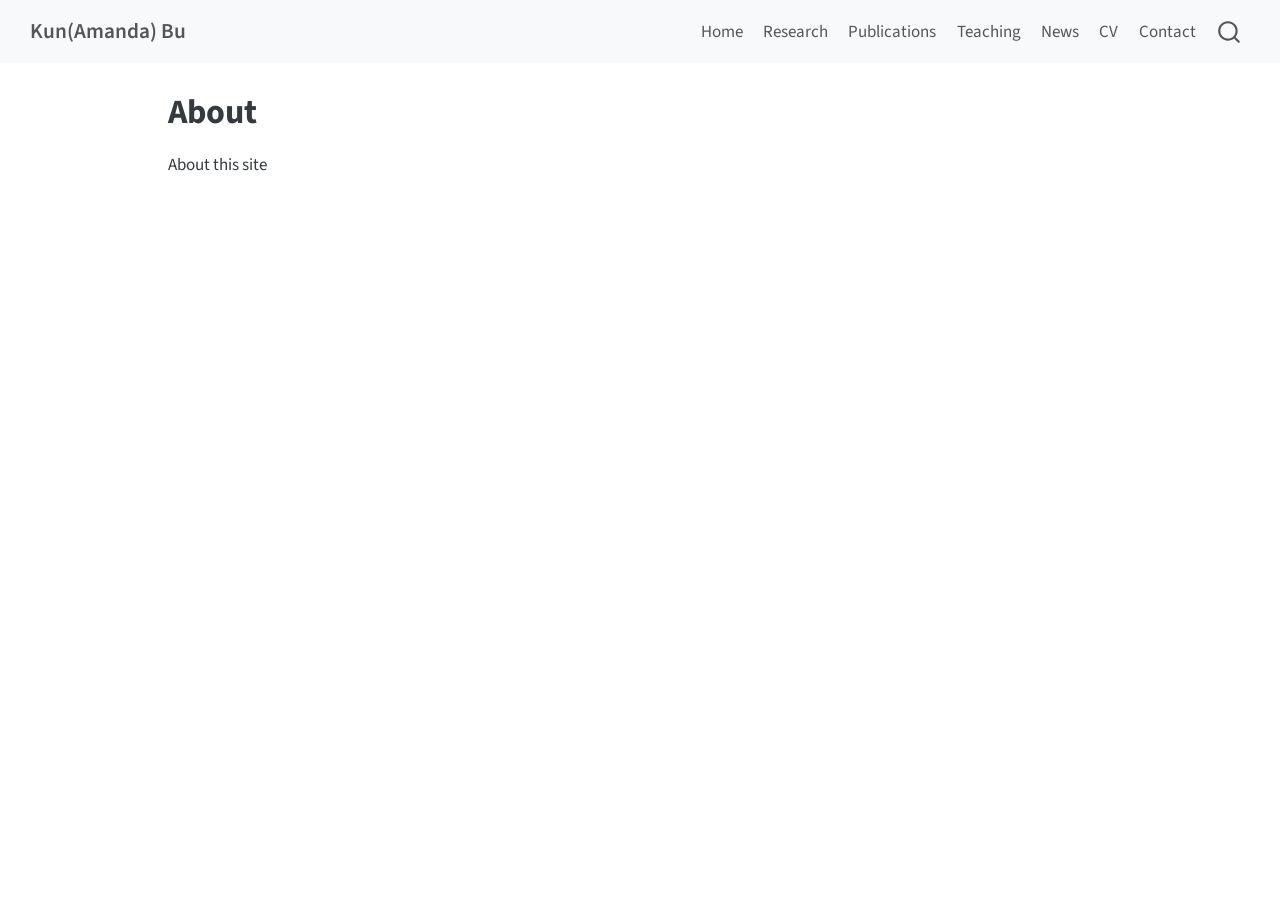
==== docs/about.html @ 3458ef12 "Initial academic website" ====
<!DOCTYPE html>
<html xmlns="http://www.w3.org/1999/xhtml" lang="en" xml:lang="en"><head>

<meta charset="utf-8">
<meta name="generator" content="quarto-1.9.37">

<meta name="viewport" content="width=device-width, initial-scale=1.0, user-scalable=yes">


<title>About – Kun(Amanda) Bu</title>
<style>
/* Default styles provided by pandoc.
** See https://pandoc.org/MANUAL.html#variables-for-html for config info.
*/
code{white-space: pre-wrap;}
span.smallcaps{font-variant: small-caps;}
div.columns{display: flex; gap: min(4vw, 1.5em);}
div.column{flex: auto; overflow-x: auto;}
div.hanging-indent{margin-left: 1.5em; text-indent: -1.5em;}
ul.task-list{list-style: none;}
ul.task-list li input[type="checkbox"] {
  width: 0.8em;
  margin: 0 0.8em 0.2em -1em; /* quarto-specific, see https://github.com/quarto-dev/quarto-cli/issues/4556 */ 
  vertical-align: middle;
}
</style>


<script src="site_libs/quarto-nav/quarto-nav.js"></script>
<script src="site_libs/quarto-nav/headroom.min.js"></script>
<script src="site_libs/clipboard/clipboard.min.js"></script>
<script src="site_libs/quarto-search/autocomplete.umd.js"></script>
<script src="site_libs/quarto-search/fuse.min.js"></script>
<script src="site_libs/quarto-search/quarto-search.js"></script>
<meta name="quarto:offset" content="./">
<script src="site_libs/quarto-html/quarto.js" type="module"></script>
<script src="site_libs/quarto-html/tabsets/tabsets.js" type="module"></script>
<script src="site_libs/quarto-html/popper.min.js"></script>
<script src="site_libs/quarto-html/tippy.umd.min.js"></script>
<script src="site_libs/quarto-html/anchor.min.js"></script>
<link href="site_libs/quarto-html/tippy.css" rel="stylesheet">
<link href="site_libs/quarto-html/quarto-syntax-highlighting-7f8f88aac4f3542376d5c11b86a4c14d.css" rel="stylesheet" id="quarto-text-highlighting-styles">
<script src="site_libs/bootstrap/bootstrap.min.js"></script>
<link href="site_libs/bootstrap/bootstrap-icons.css" rel="stylesheet">
<link href="site_libs/bootstrap/bootstrap-158031087360bce0ff56dc785ce39e06.min.css" rel="stylesheet" append-hash="true" id="quarto-bootstrap" data-mode="light">
<script id="quarto-search-options" type="application/json">{
  "location": "navbar",
  "copy-button": false,
  "collapse-after": 3,
  "panel-placement": "end",
  "type": "overlay",
  "limit": 50,
  "keyboard-shortcut": [
    "f",
    "/",
    "s"
  ],
  "show-item-context": false,
  "language": {
    "search-no-results-text": "No results",
    "search-matching-documents-text": "matching documents",
    "search-copy-link-title": "Copy link to search",
    "search-hide-matches-text": "Hide additional matches",
    "search-more-match-text": "more match in this document",
    "search-more-matches-text": "more matches in this document",
    "search-clear-button-title": "Clear",
    "search-text-placeholder": "",
    "search-detached-cancel-button-title": "Cancel",
    "search-submit-button-title": "Submit",
    "search-label": "Search"
  }
}</script>


<link rel="stylesheet" href="styles.css">
</head>

<body class="nav-fixed quarto-light">

<div id="quarto-search-results"></div>
  <header id="quarto-header" class="headroom fixed-top">
    <nav class="navbar navbar-expand-lg " data-bs-theme="dark">
      <div class="navbar-container container-fluid">
      <div class="navbar-brand-container mx-auto">
    <a class="navbar-brand" href="./index.html">
    <span class="navbar-title">Kun(Amanda) Bu</span>
    </a>
  </div>
            <div id="quarto-search" class="" title="Search"></div>
          <button class="navbar-toggler" type="button" data-bs-toggle="collapse" data-bs-target="#navbarCollapse" aria-controls="navbarCollapse" role="menu" aria-expanded="false" aria-label="Toggle navigation" onclick="if (window.quartoToggleHeadroom) { window.quartoToggleHeadroom(); }">
  <span class="navbar-toggler-icon"></span>
</button>
          <div class="collapse navbar-collapse" id="navbarCollapse">
            <ul class="navbar-nav navbar-nav-scroll ms-auto">
  <li class="nav-item">
    <a class="nav-link" href="./index.html"> 
<span class="menu-text">Home</span></a>
  </li>  
  <li class="nav-item">
    <a class="nav-link" href="./research.html"> 
<span class="menu-text">Research</span></a>
  </li>  
  <li class="nav-item">
    <a class="nav-link" href="./publications.html"> 
<span class="menu-text">Publications</span></a>
  </li>  
  <li class="nav-item">
    <a class="nav-link" href="./teaching.html"> 
<span class="menu-text">Teaching</span></a>
  </li>  
  <li class="nav-item">
    <a class="nav-link" href="./news.html"> 
<span class="menu-text">News</span></a>
  </li>  
  <li class="nav-item">
    <a class="nav-link" href="./cv.html"> 
<span class="menu-text">CV</span></a>
  </li>  
  <li class="nav-item">
    <a class="nav-link" href="./contact.html"> 
<span class="menu-text">Contact</span></a>
  </li>  
</ul>
          </div> <!-- /navcollapse -->
            <div class="quarto-navbar-tools">
</div>
      </div> <!-- /container-fluid -->
    </nav>
</header>
<!-- content -->
<div id="quarto-content" class="quarto-container page-columns page-rows-contents page-layout-article page-navbar">
<!-- sidebar -->
<!-- margin-sidebar -->
    <div id="quarto-margin-sidebar" class="sidebar margin-sidebar zindex-bottom">
        
    </div>
<!-- main -->
<main class="content" id="quarto-document-content">

<header id="title-block-header" class="quarto-title-block default">
<div class="quarto-title">
<h1 class="title">About</h1>
</div>



<div class="quarto-title-meta">

    
  
    
  </div>
  


</header>


<p>About this site</p>



</main> <!-- /main -->
<script id="quarto-html-after-body" type="application/javascript">
  window.document.addEventListener("DOMContentLoaded", function (event) {
    const icon = "";
    const anchorJS = new window.AnchorJS();
    anchorJS.options = {
      placement: 'right',
      icon: icon
    };
    anchorJS.add('.anchored');
    const isCodeAnnotation = (el) => {
      for (const clz of el.classList) {
        if (clz.startsWith('code-annotation-')) {                     
          return true;
        }
      }
      return false;
    }
    const onCopySuccess = function(e) {
      // button target
      const button = e.trigger;
      // don't keep focus
      button.blur();
      // flash "checked"
      button.classList.add('code-copy-button-checked');
      var currentTitle = button.getAttribute("title");
      button.setAttribute("title", "Copied!");
      let tooltip;
      if (window.bootstrap) {
        button.setAttribute("data-bs-toggle", "tooltip");
        button.setAttribute("data-bs-placement", "left");
        button.setAttribute("data-bs-title", "Copied!");
        tooltip = new bootstrap.Tooltip(button, 
          { trigger: "manual", 
            customClass: "code-copy-button-tooltip",
            offset: [0, -8]});
        tooltip.show();    
      }
      setTimeout(function() {
        if (tooltip) {
          tooltip.hide();
          button.removeAttribute("data-bs-title");
          button.removeAttribute("data-bs-toggle");
          button.removeAttribute("data-bs-placement");
        }
        button.setAttribute("title", currentTitle);
        button.classList.remove('code-copy-button-checked');
      }, 1000);
      // clear code selection
      e.clearSelection();
    }
    const getTextToCopy = function(trigger) {
      const outerScaffold = trigger.parentElement.cloneNode(true);
      const codeEl = outerScaffold.querySelector('code');
      for (const childEl of codeEl.children) {
        if (isCodeAnnotation(childEl)) {
          childEl.remove();
        }
      }
      return codeEl.innerText;
    }
    const clipboard = new window.ClipboardJS('.code-copy-button:not([data-in-quarto-modal])', {
      text: getTextToCopy
    });
    clipboard.on('success', onCopySuccess);
    if (window.document.getElementById('quarto-embedded-source-code-modal')) {
      const clipboardModal = new window.ClipboardJS('.code-copy-button[data-in-quarto-modal]', {
        text: getTextToCopy,
        container: window.document.getElementById('quarto-embedded-source-code-modal')
      });
      clipboardModal.on('success', onCopySuccess);
    }
      var localhostRegex = new RegExp(/^(?:http|https):\/\/localhost\:?[0-9]*\//);
      var mailtoRegex = new RegExp(/^mailto:/);
        var filterRegex = new RegExp('/' + window.location.host + '/');
      var isInternal = (href) => {
          return filterRegex.test(href) || localhostRegex.test(href) || mailtoRegex.test(href);
      }
      // Inspect non-navigation links and adorn them if external
     var links = window.document.querySelectorAll('a[href]:not(.nav-link):not(.navbar-brand):not(.toc-action):not(.sidebar-link):not(.sidebar-item-toggle):not(.pagination-link):not(.no-external):not([aria-hidden]):not(.dropdown-item):not(.quarto-navigation-tool):not(.about-link)');
      for (var i=0; i<links.length; i++) {
        const link = links[i];
        if (!isInternal(link.href)) {
          // undo the damage that might have been done by quarto-nav.js in the case of
          // links that we want to consider external
          if (link.dataset.originalHref !== undefined) {
            link.href = link.dataset.originalHref;
          }
        }
      }
    function tippyHover(el, contentFn, onTriggerFn, onUntriggerFn) {
      const config = {
        allowHTML: true,
        maxWidth: 500,
        delay: 100,
        arrow: false,
        appendTo: function(el) {
            return el.parentElement;
        },
        interactive: true,
        interactiveBorder: 10,
        theme: 'quarto',
        placement: 'bottom-start',
      };
      if (contentFn) {
        config.content = contentFn;
      }
      if (onTriggerFn) {
        config.onTrigger = onTriggerFn;
      }
      if (onUntriggerFn) {
        config.onUntrigger = onUntriggerFn;
      }
      window.tippy(el, config); 
    }
    const noterefs = window.document.querySelectorAll('a[role="doc-noteref"]');
    for (var i=0; i<noterefs.length; i++) {
      const ref = noterefs[i];
      tippyHover(ref, function() {
        // use id or data attribute instead here
        let href = ref.getAttribute('data-footnote-href') || ref.getAttribute('href');
        try { href = new URL(href).hash; } catch {}
        const id = href.replace(/^#\/?/, "");
        const note = window.document.getElementById(id);
        if (note) {
          return note.innerHTML;
        } else {
          return "";
        }
      });
    }
    const xrefs = window.document.querySelectorAll('a.quarto-xref');
    const processXRef = (id, note) => {
      // Strip column container classes
      const stripColumnClz = (el) => {
        el.classList.remove("page-full", "page-columns");
        if (el.children) {
          for (const child of el.children) {
            stripColumnClz(child);
          }
        }
      }
      stripColumnClz(note)
      if (id === null || id.startsWith('sec-')) {
        // Special case sections, only their first couple elements
        const container = document.createElement("div");
        if (note.children && note.children.length > 2) {
          container.appendChild(note.children[0].cloneNode(true));
          for (let i = 1; i < note.children.length; i++) {
            const child = note.children[i];
            if (child.tagName === "P" && child.innerText === "") {
              continue;
            } else {
              container.appendChild(child.cloneNode(true));
              break;
            }
          }
          if (window.Quarto?.typesetMath) {
            window.Quarto.typesetMath(container);
          }
          return container.innerHTML
        } else {
          if (window.Quarto?.typesetMath) {
            window.Quarto.typesetMath(note);
          }
          return note.innerHTML;
        }
      } else {
        // Remove any anchor links if they are present
        const anchorLink = note.querySelector('a.anchorjs-link');
        if (anchorLink) {
          anchorLink.remove();
        }
        if (window.Quarto?.typesetMath) {
          window.Quarto.typesetMath(note);
        }
        if (note.classList.contains("callout")) {
          return note.outerHTML;
        } else {
          return note.innerHTML;
        }
      }
    }
    for (var i=0; i<xrefs.length; i++) {
      const xref = xrefs[i];
      tippyHover(xref, undefined, function(instance) {
        instance.disable();
        let url = xref.getAttribute('href');
        let hash = undefined; 
        if (url.startsWith('#')) {
          hash = url;
        } else {
          try { hash = new URL(url).hash; } catch {}
        }
        if (hash) {
          const id = hash.replace(/^#\/?/, "");
          const note = window.document.getElementById(id);
          if (note !== null) {
            try {
              const html = processXRef(id, note.cloneNode(true));
              instance.setContent(html);
            } finally {
              instance.enable();
              instance.show();
            }
          } else {
            // See if we can fetch this
            fetch(url.split('#')[0])
            .then(res => res.text())
            .then(html => {
              const parser = new DOMParser();
              const htmlDoc = parser.parseFromString(html, "text/html");
              const note = htmlDoc.getElementById(id);
              if (note !== null) {
                const html = processXRef(id, note);
                instance.setContent(html);
              } 
            }).finally(() => {
              instance.enable();
              instance.show();
            });
          }
        } else {
          // See if we can fetch a full url (with no hash to target)
          // This is a special case and we should probably do some content thinning / targeting
          fetch(url)
          .then(res => res.text())
          .then(html => {
            const parser = new DOMParser();
            const htmlDoc = parser.parseFromString(html, "text/html");
            const note = htmlDoc.querySelector('main.content');
            if (note !== null) {
              // This should only happen for chapter cross references
              // (since there is no id in the URL)
              // remove the first header
              if (note.children.length > 0 && note.children[0].tagName === "HEADER") {
                note.children[0].remove();
              }
              const html = processXRef(null, note);
              instance.setContent(html);
            } 
          }).finally(() => {
            instance.enable();
            instance.show();
          });
        }
      }, function(instance) {
      });
    }
        let selectedAnnoteEl;
        const selectorForAnnotation = ( cell, annotation) => {
          let cellAttr = 'data-code-cell="' + cell + '"';
          let lineAttr = 'data-code-annotation="' +  annotation + '"';
          const selector = 'span[' + cellAttr + '][' + lineAttr + ']';
          return selector;
        }
        const selectCodeLines = (annoteEl) => {
          const doc = window.document;
          const targetCell = annoteEl.getAttribute("data-target-cell");
          const targetAnnotation = annoteEl.getAttribute("data-target-annotation");
          const annoteSpan = window.document.querySelector(selectorForAnnotation(targetCell, targetAnnotation));
          const lines = annoteSpan.getAttribute("data-code-lines").split(",");
          const lineIds = lines.map((line) => {
            return targetCell + "-" + line;
          })
          let top = null;
          let height = null;
          let parent = null;
          if (lineIds.length > 0) {
              //compute the position of the single el (top and bottom and make a div)
              const el = window.document.getElementById(lineIds[0]);
              top = el.offsetTop;
              height = el.offsetHeight;
              parent = el.parentElement.parentElement;
            if (lineIds.length > 1) {
              const lastEl = window.document.getElementById(lineIds[lineIds.length - 1]);
              const bottom = lastEl.offsetTop + lastEl.offsetHeight;
              height = bottom - top;
            }
            if (top !== null && height !== null && parent !== null) {
              // cook up a div (if necessary) and position it 
              let div = window.document.getElementById("code-annotation-line-highlight");
              if (div === null) {
                div = window.document.createElement("div");
                div.setAttribute("id", "code-annotation-line-highlight");
                div.style.position = 'absolute';
                parent.appendChild(div);
              }
              div.style.top = top - 2 + "px";
              div.style.height = height + 4 + "px";
              div.style.left = 0;
              let gutterDiv = window.document.getElementById("code-annotation-line-highlight-gutter");
              if (gutterDiv === null) {
                gutterDiv = window.document.createElement("div");
                gutterDiv.setAttribute("id", "code-annotation-line-highlight-gutter");
                gutterDiv.style.position = 'absolute';
                const codeCell = window.document.getElementById(targetCell);
                const gutter = codeCell.querySelector('.code-annotation-gutter');
                gutter.appendChild(gutterDiv);
              }
              gutterDiv.style.top = top - 2 + "px";
              gutterDiv.style.height = height + 4 + "px";
            }
            selectedAnnoteEl = annoteEl;
          }
        };
        const unselectCodeLines = () => {
          const elementsIds = ["code-annotation-line-highlight", "code-annotation-line-highlight-gutter"];
          elementsIds.forEach((elId) => {
            const div = window.document.getElementById(elId);
            if (div) {
              div.remove();
            }
          });
          selectedAnnoteEl = undefined;
        };
          // Handle positioning of the toggle
      window.addEventListener(
        "resize",
        throttle(() => {
          elRect = undefined;
          if (selectedAnnoteEl) {
            selectCodeLines(selectedAnnoteEl);
          }
        }, 10)
      );
      function throttle(fn, ms) {
      let throttle = false;
      let timer;
        return (...args) => {
          if(!throttle) { // first call gets through
              fn.apply(this, args);
              throttle = true;
          } else { // all the others get throttled
              if(timer) clearTimeout(timer); // cancel #2
              timer = setTimeout(() => {
                fn.apply(this, args);
                timer = throttle = false;
              }, ms);
          }
        };
      }
        // Attach click handler to the DT
        const annoteDls = window.document.querySelectorAll('dt[data-target-cell]');
        for (const annoteDlNode of annoteDls) {
          annoteDlNode.addEventListener('click', (event) => {
            const clickedEl = event.target;
            if (clickedEl !== selectedAnnoteEl) {
              unselectCodeLines();
              const activeEl = window.document.querySelector('dt[data-target-cell].code-annotation-active');
              if (activeEl) {
                activeEl.classList.remove('code-annotation-active');
              }
              selectCodeLines(clickedEl);
              clickedEl.classList.add('code-annotation-active');
            } else {
              // Unselect the line
              unselectCodeLines();
              clickedEl.classList.remove('code-annotation-active');
            }
          });
        }
    const findCites = (el) => {
      const parentEl = el.parentElement;
      if (parentEl) {
        const cites = parentEl.dataset.cites;
        if (cites) {
          return {
            el,
            cites: cites.split(' ')
          };
        } else {
          return findCites(el.parentElement)
        }
      } else {
        return undefined;
      }
    };
    var bibliorefs = window.document.querySelectorAll('a[role="doc-biblioref"]');
    for (var i=0; i<bibliorefs.length; i++) {
      const ref = bibliorefs[i];
      const citeInfo = findCites(ref);
      if (citeInfo) {
        tippyHover(citeInfo.el, function() {
          var popup = window.document.createElement('div');
          citeInfo.cites.forEach(function(cite) {
            var citeDiv = window.document.createElement('div');
            citeDiv.classList.add('hanging-indent');
            citeDiv.classList.add('csl-entry');
            var biblioDiv = window.document.getElementById('ref-' + cite);
            if (biblioDiv) {
              citeDiv.innerHTML = biblioDiv.innerHTML;
            }
            popup.appendChild(citeDiv);
          });
          return popup.innerHTML;
        });
      }
    }
  });
  </script>
</div> <!-- /content -->




</body></html>
---- docs/site_libs/quarto-html/tippy.css ----
.tippy-box[data-animation=fade][data-state=hidden]{opacity:0}[data-tippy-root]{max-width:calc(100vw - 10px)}.tippy-box{position:relative;background-color:#333;color:#fff;border-radius:4px;font-size:14px;line-height:1.4;white-space:normal;outline:0;transition-property:transform,visibility,opacity}.tippy-box[data-placement^=top]>.tippy-arrow{bottom:0}.tippy-box[data-placement^=top]>.tippy-arrow:before{bottom:-7px;left:0;border-width:8px 8px 0;border-top-color:initial;transform-origin:center top}.tippy-box[data-placement^=bottom]>.tippy-arrow{top:0}.tippy-box[data-placement^=bottom]>.tippy-arrow:before{top:-7px;left:0;border-width:0 8px 8px;border-bottom-color:initial;transform-origin:center bottom}.tippy-box[data-placement^=left]>.tippy-arrow{right:0}.tippy-box[data-placement^=left]>.tippy-arrow:before{border-width:8px 0 8px 8px;border-left-color:initial;right:-7px;transform-origin:center left}.tippy-box[data-placement^=right]>.tippy-arrow{left:0}.tippy-box[data-placement^=right]>.tippy-arrow:before{left:-7px;border-width:8px 8px 8px 0;border-right-color:initial;transform-origin:center right}.tippy-box[data-inertia][data-state=visible]{transition-timing-function:cubic-bezier(.54,1.5,.38,1.11)}.tippy-arrow{width:16px;height:16px;color:#333}.tippy-arrow:before{content:"";position:absolute;border-color:transparent;border-style:solid}.tippy-content{position:relative;padding:5px 9px;z-index:1}
---- docs/site_libs/quarto-html/quarto-syntax-highlighting-7f8f88aac4f3542376d5c11b86a4c14d.css ----
/* quarto syntax highlight colors */
:root {
  --quarto-hl-ot-color: #003B4F;
  --quarto-hl-at-color: #657422;
  --quarto-hl-ss-color: #20794D;
  --quarto-hl-an-color: #5E5E5E;
  --quarto-hl-fu-color: #4758AB;
  --quarto-hl-st-color: #20794D;
  --quarto-hl-cf-color: #003B4F;
  --quarto-hl-op-color: #5E5E5E;
  --quarto-hl-er-color: #AD0000;
  --quarto-hl-bn-color: #AD0000;
  --quarto-hl-al-color: #AD0000;
  --quarto-hl-va-color: #111111;
  --quarto-hl-bu-color: inherit;
  --quarto-hl-ex-color: inherit;
  --quarto-hl-pp-color: #AD0000;
  --quarto-hl-in-color: #5E5E5E;
  --quarto-hl-vs-color: #20794D;
  --quarto-hl-wa-color: #5E5E5E;
  --quarto-hl-do-color: #5E5E5E;
  --quarto-hl-im-color: #00769E;
  --quarto-hl-ch-color: #20794D;
  --quarto-hl-dt-color: #AD0000;
  --quarto-hl-fl-color: #AD0000;
  --quarto-hl-co-color: #5E5E5E;
  --quarto-hl-cv-color: #5E5E5E;
  --quarto-hl-cn-color: #8f5902;
  --quarto-hl-sc-color: #5E5E5E;
  --quarto-hl-dv-color: #AD0000;
  --quarto-hl-kw-color: #003B4F;
}

/* other quarto variables */
:root {
  --quarto-font-monospace: SFMono-Regular, Menlo, Monaco, Consolas, "Liberation Mono", "Courier New", monospace;
}

/* syntax highlight based on Pandoc's rules */
pre > code.sourceCode > span {
  color: #003B4F;
}

code.sourceCode > span {
  color: #003B4F;
}

div.sourceCode,
div.sourceCode pre.sourceCode {
  color: #003B4F;
}

/* Normal */
code span {
  color: #003B4F;
}

/* Alert */
code span.al {
  color: #AD0000;
  font-style: inherit;
}

/* Annotation */
code span.an {
  color: #5E5E5E;
  font-style: inherit;
}

/* Attribute */
code span.at {
  color: #657422;
  font-style: inherit;
}

/* BaseN */
code span.bn {
  color: #AD0000;
  font-style: inherit;
}

/* BuiltIn */
code span.bu {
  font-style: inherit;
}

/* ControlFlow */
code span.cf {
  color: #003B4F;
  font-weight: bold;
  font-style: inherit;
}

/* Char */
code span.ch {
  color: #20794D;
  font-style: inherit;
}

/* Constant */
code span.cn {
  color: #8f5902;
  font-style: inherit;
}

/* Comment */
code span.co {
  color: #5E5E5E;
  font-style: inherit;
}

/* CommentVar */
code span.cv {
  color: #5E5E5E;
  font-style: italic;
}

/* Documentation */
code span.do {
  color: #5E5E5E;
  font-style: italic;
}

/* DataType */
code span.dt {
  color: #AD0000;
  font-style: inherit;
}

/* DecVal */
code span.dv {
  color: #AD0000;
  font-style: inherit;
}

/* Error */
code span.er {
  color: #AD0000;
  font-style: inherit;
}

/* Extension */
code span.ex {
  font-style: inherit;
}

/* Float */
code span.fl {
  color: #AD0000;
  font-style: inherit;
}

/* Function */
code span.fu {
  color: #4758AB;
  font-style: inherit;
}

/* Import */
code span.im {
  color: #00769E;
  font-style: inherit;
}

/* Information */
code span.in {
  color: #5E5E5E;
  font-style: inherit;
}

/* Keyword */
code span.kw {
  color: #003B4F;
  font-weight: bold;
  font-style: inherit;
}

/* Operator */
code span.op {
  color: #5E5E5E;
  font-style: inherit;
}

/* Other */
code span.ot {
  color: #003B4F;
  font-style: inherit;
}

/* Preprocessor */
code span.pp {
  color: #AD0000;
  font-style: inherit;
}

/* SpecialChar */
code span.sc {
  color: #5E5E5E;
  font-style: inherit;
}

/* SpecialString */
code span.ss {
  color: #20794D;
  font-style: inherit;
}

/* String */
code span.st {
  color: #20794D;
  font-style: inherit;
}

/* Variable */
code span.va {
  color: #111111;
  font-style: inherit;
}

/* VerbatimString */
code span.vs {
  color: #20794D;
  font-style: inherit;
}

/* Warning */
code span.wa {
  color: #5E5E5E;
  font-style: italic;
}

.prevent-inlining {
  content: "</";
}

/*# sourceMappingURL=789ad8cd35626ba772517505b42a116e.css.map */
---- docs/styles.css ----
/* Main page styling */

body {
    font-size: 17px;
    line-height: 1.65;
}

h1,
h2,
h3 {
    font-weight: 700;
}

.navbar-title {
    font-weight: 600;
}

.quarto-title-block .quarto-title-banner {
    background: #f7f7f7;
}

.content {
    max-width: 900px;
}

a {
    text-decoration: none;
}

a:hover {
    text-decoration: underline;
}

/* css styles */
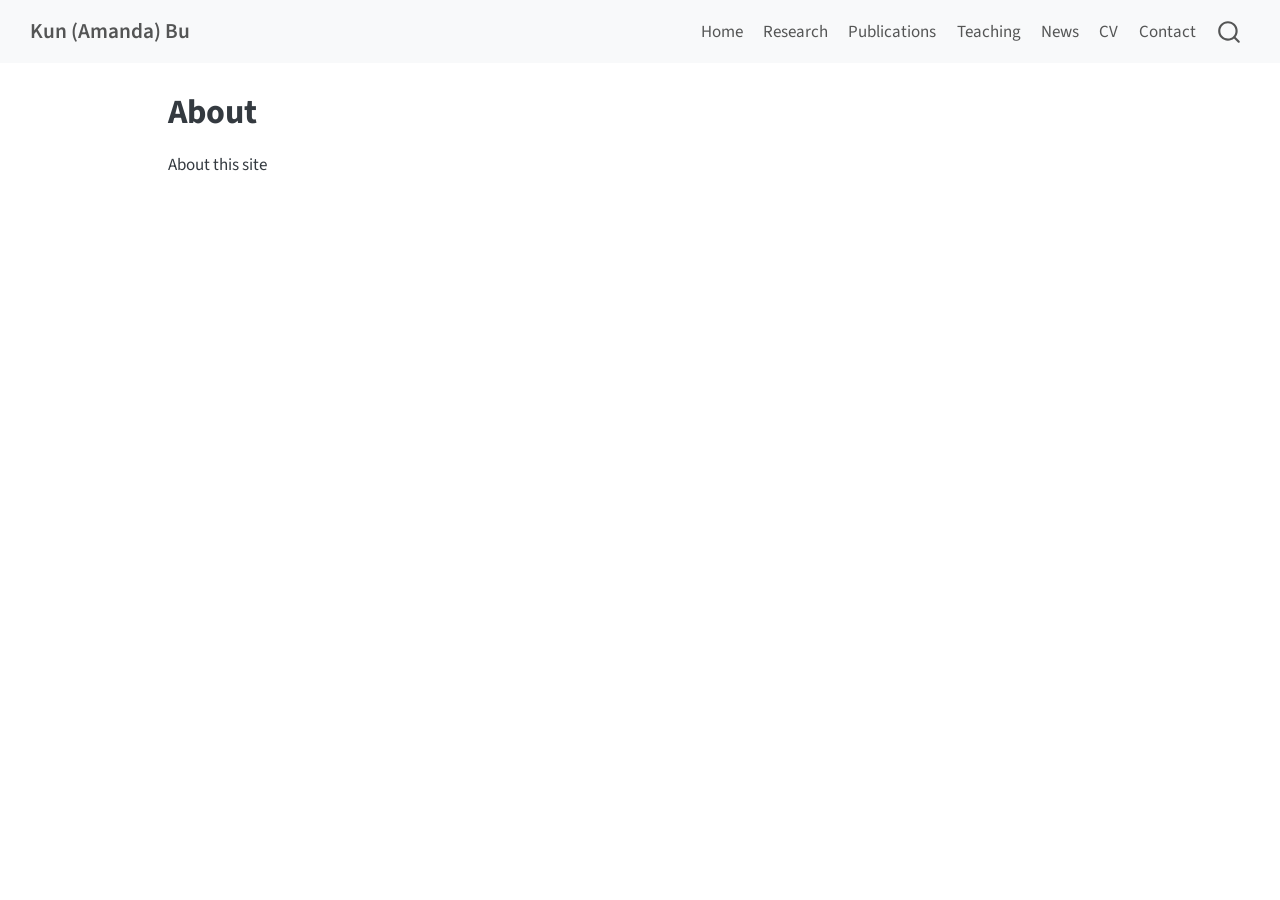
==== commit f7d89f5c: "Add Google Search Console verification file" ====
--- a/docs/about.html
+++ b/docs/about.html
@@ -7,7 +7,7 @@
 <meta name="viewport" content="width=device-width, initial-scale=1.0, user-scalable=yes">
 
 
-<title>About – Kun(Amanda) Bu</title>
+<title>About – Kun (Amanda) Bu</title>
 <style>
 /* Default styles provided by pandoc.
 ** See https://pandoc.org/MANUAL.html#variables-for-html for config info.
@@ -83,7 +83,7 @@
       <div class="navbar-container container-fluid">
       <div class="navbar-brand-container mx-auto">
     <a class="navbar-brand" href="./index.html">
-    <span class="navbar-title">Kun(Amanda) Bu</span>
+    <span class="navbar-title">Kun (Amanda) Bu</span>
     </a>
   </div>
             <div id="quarto-search" class="" title="Search"></div>
@@ -234,7 +234,7 @@
     }
       var localhostRegex = new RegExp(/^(?:http|https):\/\/localhost\:?[0-9]*\//);
       var mailtoRegex = new RegExp(/^mailto:/);
-        var filterRegex = new RegExp('/' + window.location.host + '/');
+        var filterRegex = new RegExp("https:\/\/kunppbu\.github\.io\/kunbu\.github\.io\/");
       var isInternal = (href) => {
           return filterRegex.test(href) || localhostRegex.test(href) || mailtoRegex.test(href);
       }
